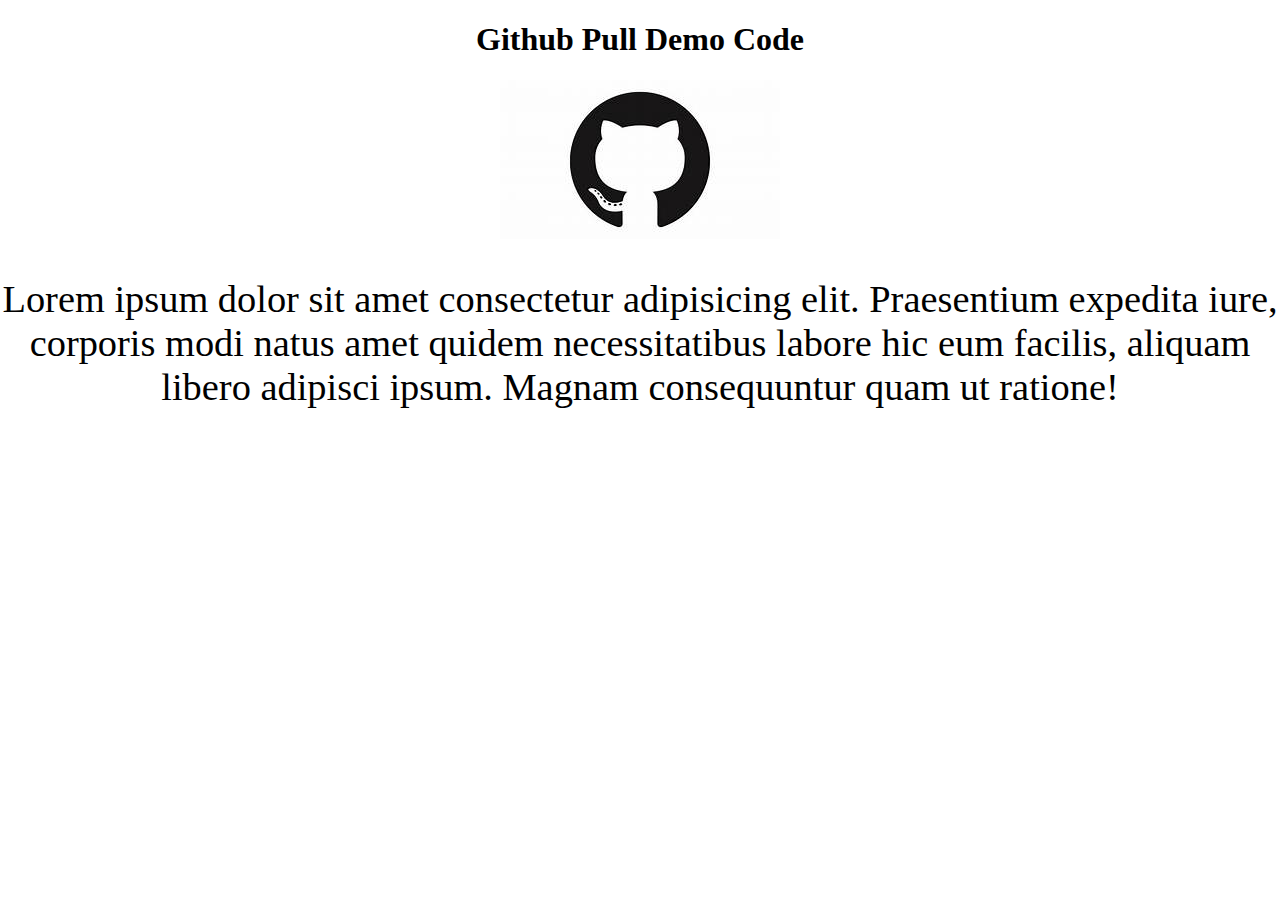
==== index.html @ 84f6b49c "First Commit for Octocat pull demo" ====
<!DOCTYPE html>
<html lang="en">
<head>
    <meta charset="UTF-8">
    <meta name="viewport" content="width=device-width, initial-scale=1.0">
    <title>Github Pull Demo</title>
    <link rel="stylesheet" href="css/styles.css">
</head>
<body>
    <div>
        <h1>Github Pull Demo Code</h1>
        <img src="images/Octocat.png" alt="Octocat Github Logo">
        <p>Lorem ipsum dolor sit amet consectetur adipisicing elit. Praesentium expedita iure, corporis modi natus amet quidem necessitatibus labore hic eum facilis, aliquam libero adipisci ipsum. Magnam consequuntur quam ut ratione!</p>
    </div>
</body>
</html>
---- css/styles.css ----
html,body {
    padding: 0;
    margin: 0;
}

h1{
    text-align: center;
}

img{
    display: block;
    margin: 0 auto;
}

p{
    text-align: center;
    font-size: 3vw;
    word-wrap: break-word;
}
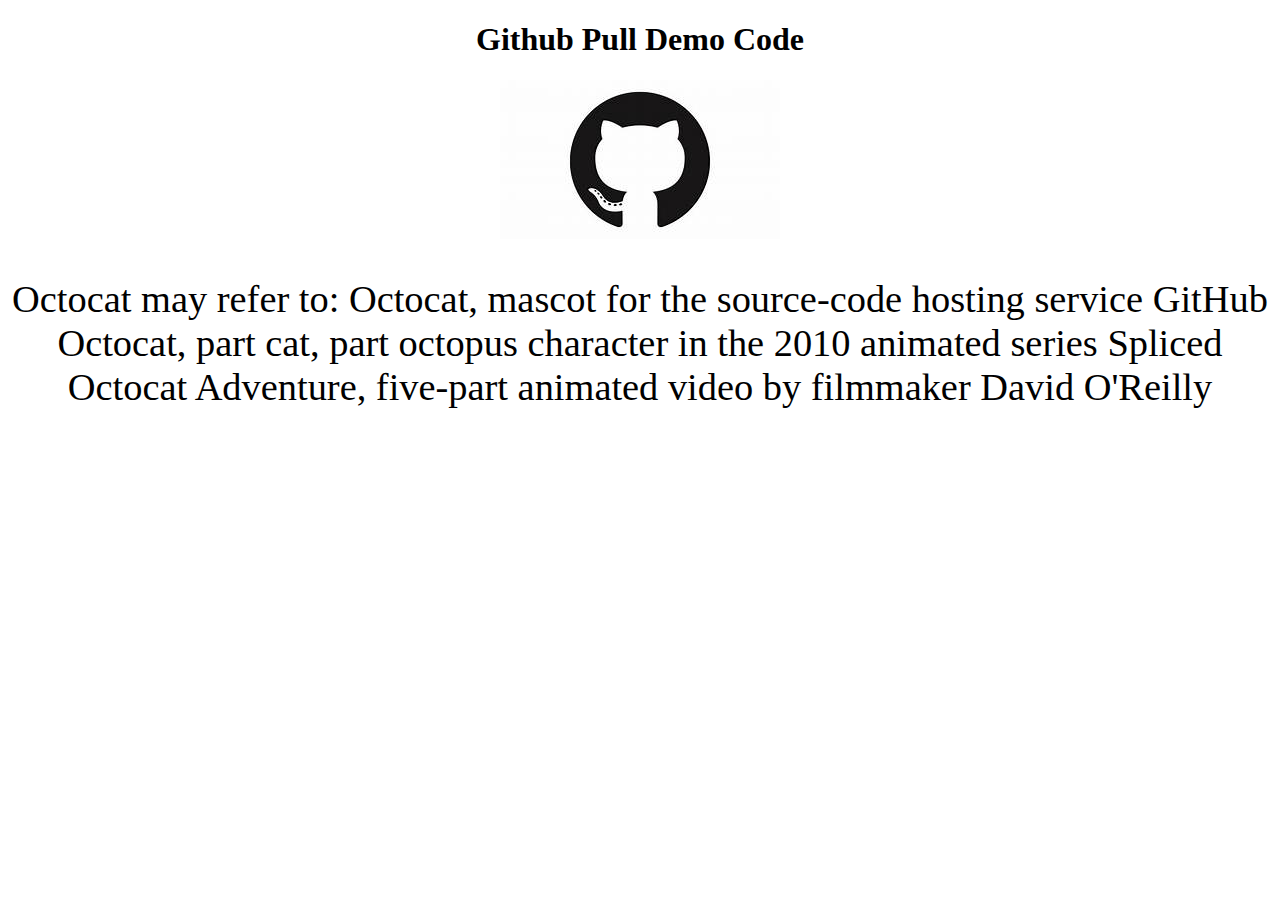
==== commit 033150b1: "Update index.html" ====
--- a/index.html
+++ b/index.html
@@ -10,7 +10,11 @@
     <div>
         <h1>Github Pull Demo Code</h1>
         <img src="images/Octocat.png" alt="Octocat Github Logo">
-        <p>Lorem ipsum dolor sit amet consectetur adipisicing elit. Praesentium expedita iure, corporis modi natus amet quidem necessitatibus labore hic eum facilis, aliquam libero adipisci ipsum. Magnam consequuntur quam ut ratione!</p>
+        <p>Octocat may refer to:
+
+Octocat, mascot for the source-code hosting service GitHub
+Octocat, part cat, part octopus character in the 2010 animated series Spliced
+Octocat Adventure, five-part animated video by filmmaker David O'Reilly</p>
     </div>
 </body>
-</html>+</html>
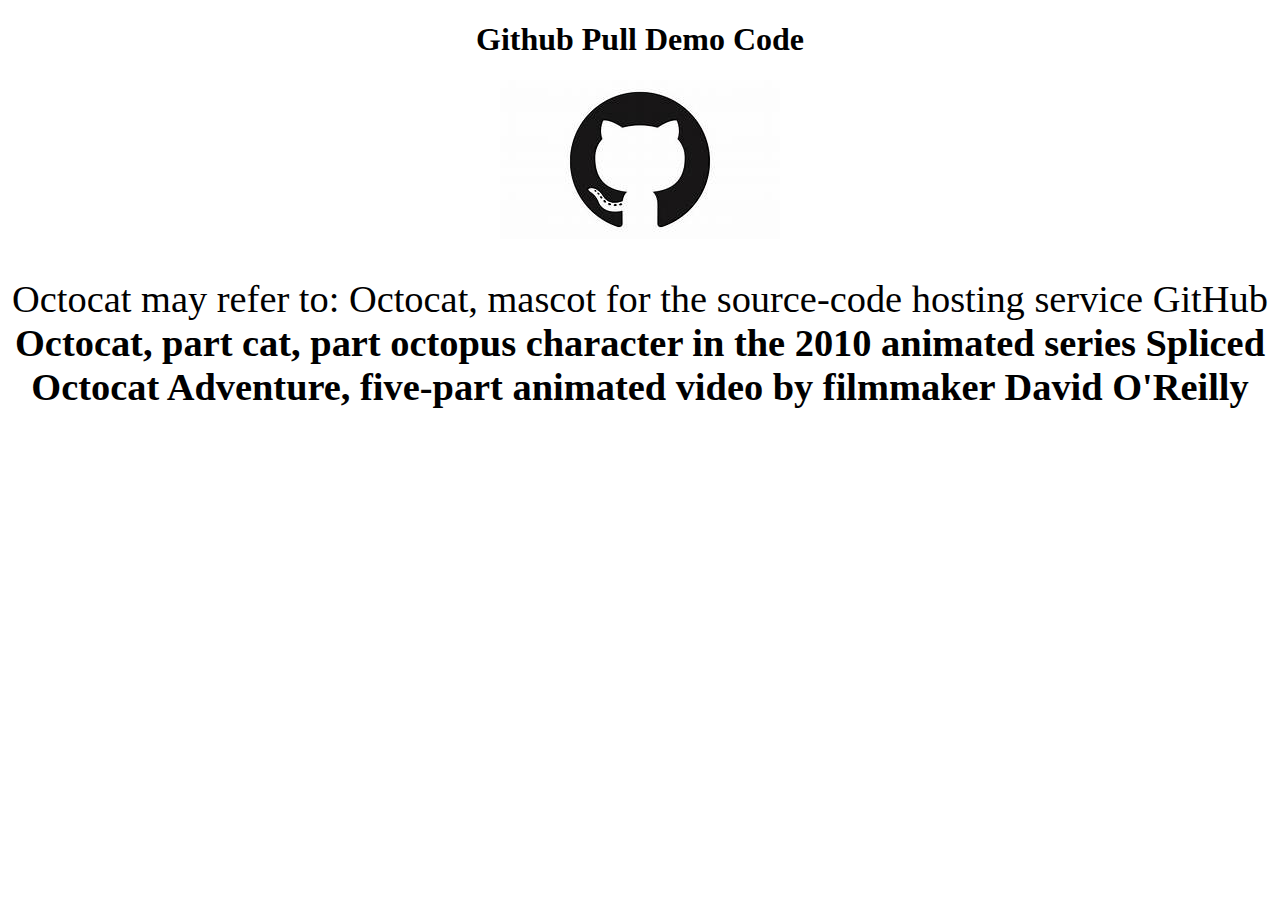
==== commit f3fb52e3: "Octocat fun facts changes" ====
--- a/index.html
+++ b/index.html
@@ -12,8 +12,8 @@
         <img src="images/Octocat.png" alt="Octocat Github Logo">
         <p>Octocat may refer to:
 
-Octocat, mascot for the source-code hosting service GitHub
-Octocat, part cat, part octopus character in the 2010 animated series Spliced
+Octocat, mascot for the source-code hosting service GitHub <b>
+Octocat, part cat, part octopus character in the 2010 animated series Spliced <b>
 Octocat Adventure, five-part animated video by filmmaker David O'Reilly</p>
     </div>
 </body>
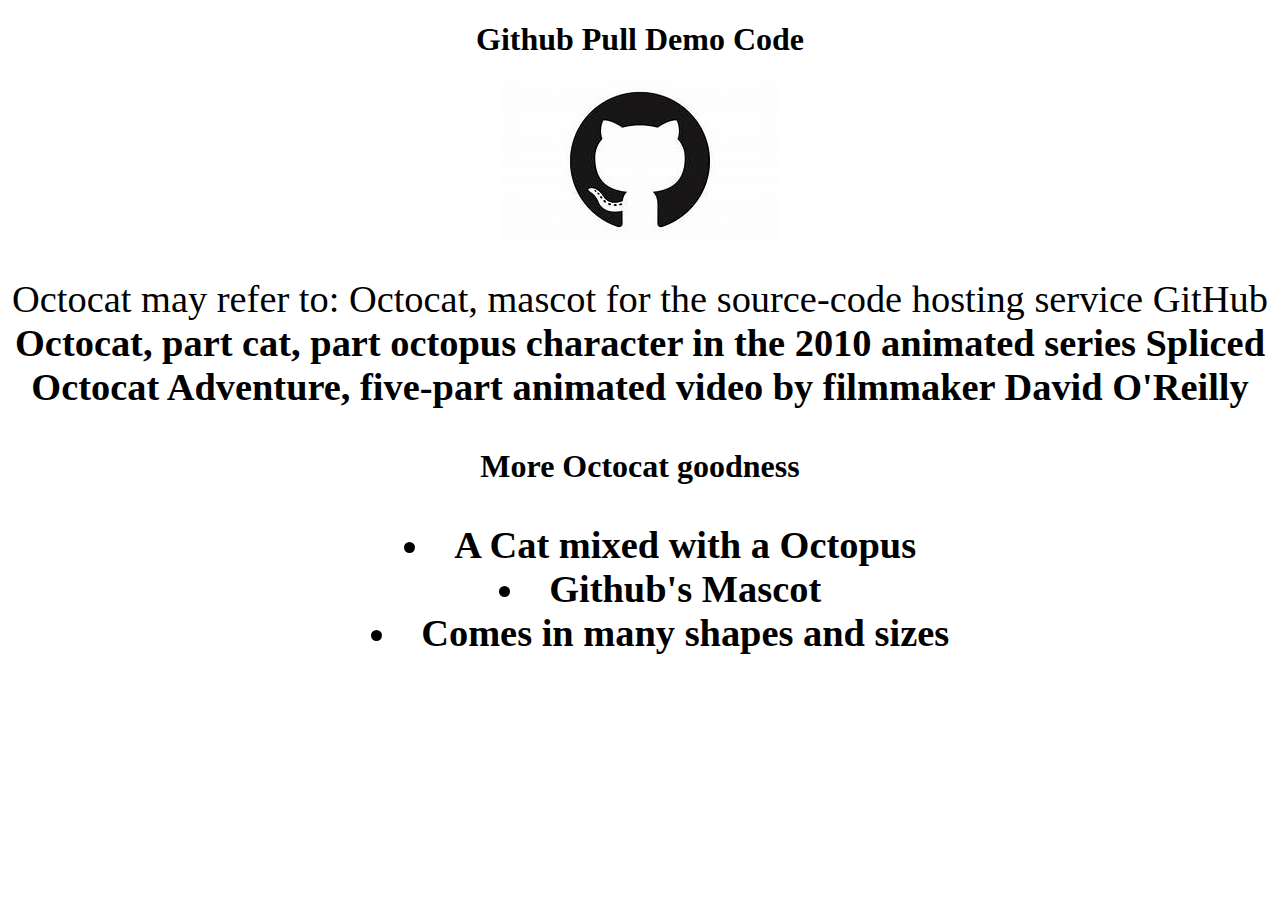
==== commit 795efbef: "Adding new feature to octocat" ====
--- a/index.html
+++ b/index.html
@@ -16,5 +16,13 @@
 Octocat, part cat, part octopus character in the 2010 animated series Spliced <b>
 Octocat Adventure, five-part animated video by filmmaker David O'Reilly</p>
     </div>
+    <div>
+        <h1>More Octocat goodness</h1>
+        <ul>
+            <li>A Cat mixed with a Octopus</li>
+            <li>Github's Mascot</li>
+            <li>Comes in many shapes and sizes</li>
+        </ul>
+    </div>
 </body>
 </html>
--- a/css/styles.css
+++ b/css/styles.css
@@ -16,4 +16,10 @@
     text-align: center;
     font-size: 3vw;
     word-wrap: break-word;
+}
+
+ul{
+    text-align: center;
+    list-style: inside;
+    font-size: 3vw;
 }